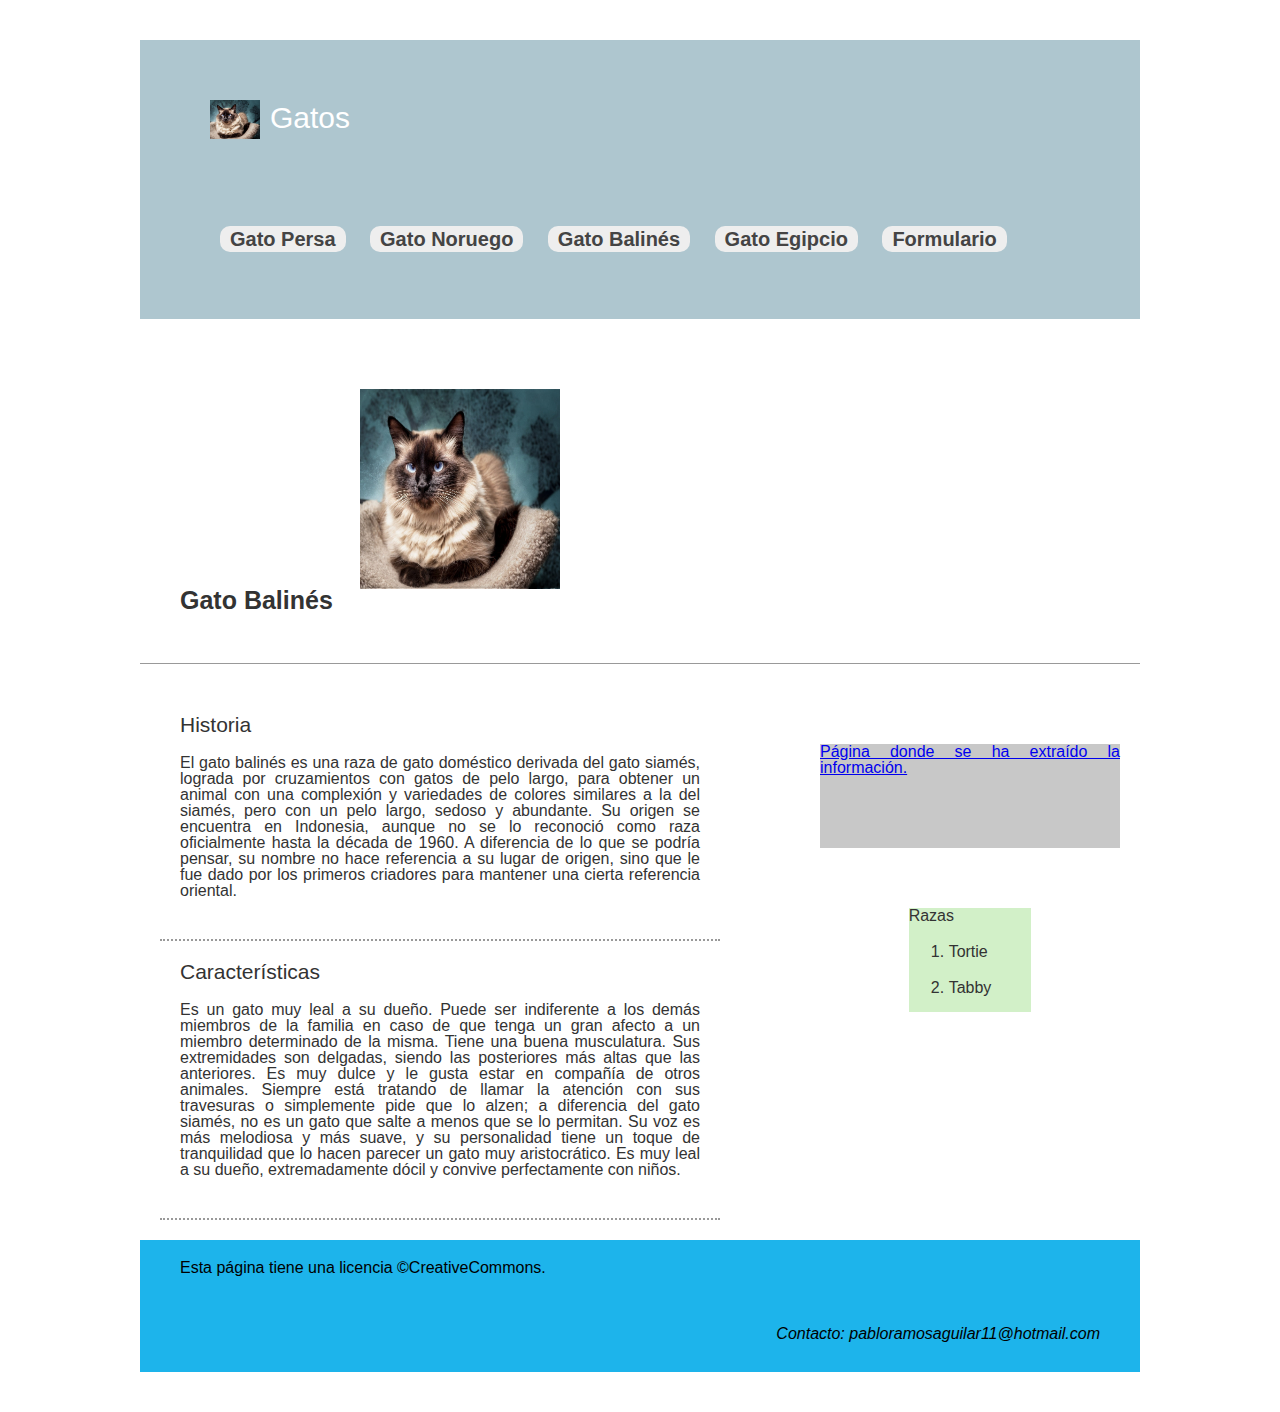
==== index.html @ 73f10449 "Rename index2.html to index.html" ====
<!DOCTYPE html>
<html lang="es">
  <head>
    <meta charset="utf-8" />
    <meta http-equiv="x-ua-compatible" content="ie=edge" />
    <meta name="viewport" content="width=device-width, initial-scale=1.0" />
    <title>Gatos-Página de Pablo</title>
    <meta name="description" content="Página de Gatos." />
    <link rel="stylesheet" href="style.css" />
    <link rel="apple-touch-icon" sizes="57x57" href="apple-icon-57x57.png" />
    <link rel="apple-touch-icon" sizes="60x60" href="apple-icon-60x60.png" />
    <link rel="apple-touch-icon" sizes="72x72" href="apple-icon-72x72.png" />
    <link rel="apple-touch-icon" sizes="76x76" href="apple-icon-76x76.png" />
    <link
      rel="apple-touch-icon"
      sizes="114x114"
      href="apple-icon-114x114.png"
    />
    <link
      rel="apple-touch-icon"
      sizes="120x120"
      href="apple-icon-120x120.png"
    />
    <link
      rel="apple-touch-icon"
      sizes="144x144"
      href="apple-icon-144x144.png"
    />
    <link
      rel="apple-touch-icon"
      sizes="152x152"
      href="apple-icon-152x152.png"
    />
    <link
      rel="apple-touch-icon"
      sizes="180x180"
      href="apple-icon-180x180.png"
    />
    <link
      rel="icon"
      type="image/png"
      sizes="192x192"
      href="android-icon-192x192.png"
    />
    <link rel="icon" type="image/png" sizes="32x32" href="favicon-32x32.png" />
    <link rel="icon" type="image/png" sizes="96x96" href="favicon-96x96.png" />
    <link rel="icon" type="image/png" sizes="16x16" href="favicon-16x16.png" />
    <link rel="manifest" href="manifest.json" />
    <meta name="msapplication-TileColor" content="#ffffff" />
    <meta name="msapplication-TileImage" content="ms-icon-144x144.png" />
    <meta name="theme-color" content="#ffffff" />
  </head>

  <body>
    <header>
      <div id="logo"><img src="gatobalinés.jpg" alt="gatobalinés" />Gatos</div>
      <nav>
        <ul>
          <li><a href="/">Gato Persa</a></li>
          <li><a href="">Gato Noruego</a></li>
          <li><a href="">Gato Balinés</a></li>
          <li><a href="">Gato Egipcio</a></li>
          <li><a href="">Formulario</a></li>
        </ul>
      </nav>
    </header>
    <section>
      <h1>
        <strong
          >Gato Balinés
          <img
            id="gato"
            src="gatobalinés.jpg"
            alt="Gato_Balinés"
            height="200"
            width="200"
          />
        </strong>
      </h1>
    </section>

    <div id="cuerpo">
      <main>
        <article>
          <h2>Historia</h2>
          <p>
            El gato balinés es una raza de gato doméstico derivada del gato
            siamés, lograda por cruzamientos con gatos de pelo largo, para
            obtener un animal con una complexión y variedades de colores
            similares a la del siamés, pero con un pelo largo, sedoso y
            abundante. Su origen se encuentra en Indonesia, aunque no se lo
            reconoció como raza oficialmente hasta la década de 1960. A
            diferencia de lo que se podría pensar, su nombre no hace referencia
            a su lugar de origen, sino que le fue dado por los primeros
            criadores para mantener una cierta referencia oriental.
          </p>
        </article>
        <article>
          <h2>Características</h2>
          <p>
            Es un gato muy leal a su dueño. Puede ser indiferente a los demás
            miembros de la familia en caso de que tenga un gran afecto a un
            miembro determinado de la misma. Tiene una buena musculatura. Sus
            extremidades son delgadas, siendo las posteriores más altas que las
            anteriores. Es muy dulce y le gusta estar en compañía de otros
            animales. Siempre está tratando de llamar la atención con sus
            travesuras o simplemente pide que lo alzen; a diferencia del gato
            siamés, no es un gato que salte a menos que se lo permitan. Su voz
            es más melodiosa y más suave, y su personalidad tiene un toque de
            tranquilidad que lo hacen parecer un gato muy aristocrático. Es muy
            leal a su dueño, extremadamente dócil y convive perfectamente con
            niños.
          </p>
        </article>
      </main>
      <aside id="contenedor">
        <div id="a">
          <a href="https://es.wikipedia.org/wiki/Gato_balinés"
            >Página donde se ha extraído la información.</a
          >
        </div>
        <div id="b">
          Razas
          <ol>
            <li>Tortie</li>
            <li>Tabby</li>
          </ol>
        </div>
      </aside>
    </div>
    <footer>
      <p>Esta página tiene una licencia ©CreativeCommons.</p>
      <address>Contacto: pabloramosaguilar11@hotmail.com</address>
    </footer>
  </body>
</html>
---- style.css ----
html,body,div,span,object,iframe,h1,h2,h3,h4,h5,h6,p,blockquote,pre,abbr,address,cite,code,del,dfn,em,img,ins,kbd,q,samp,small,strong,sub,sup,var,b,i,dl,dt,dd,ol,ul,li,fieldset,form,label,legend,table,caption,tbody,tfoot,thead,tr,th,td,article,aside,canvas,details,figcaption,figure,footer,header,hgroup,menu,nav,section,summary,time,mark,audio,video{
    margin:20px;
    padding:0;
    border:0;
    outline:0;
    font-size:100%;
    vertical-align:baseline;
    background:transparent;
}
body{
    line-height:1; 
    font-family: arial;
    text-align: justify;
}
h1{
    font-size: 25px;
}
h2{
    font-size: 21px;
}
h3{
    font-size: 18px;
}
h4{
    font-size: 16px;
}
article,aside,details,figcaption,figure,footer,header,hgroup,menu,nav,section{
    display:block;
}
nav ul{
    list-style:none;
}
blockquote,q{
    quotes:none;
}
blockquote:before,blockquote:after,q:before,q:after{
    content:none;
}
a{
    margin:0;
    padding:0;
    font-size:100%;
    vertical-align:baseline;
    background:transparent;
}
ins{
    background-color:#ff9;
    color:#000;
    text-decoration:none;
}
mark{
    background-color:#ff9;
    color:#000;
    font-style:italic;
    font-weight:bold;
}
del{
    text-decoration:line-through;
}

table{
    border-collapse:collapse;border-spacing:0
}
hr{
    display:block;height:1px;border:0;border-top:1px solid #ccc;margin:1em 0;padding:0
}
input,select{
    vertical-align:middle
}

body,html {
	background-color: #FFF;
}
header {
    background: #AEC6CF;
    padding: 20px 30px;
    max-width: 940px;
    margin: auto;
}
nav {
    display: inline-block;
}
nav ul li a {
    background: #EEE;
    padding: 2px 10px;
    font-size: 20px;
    text-decoration: none;
    font-weight: bold;
    color: #444;
    border-radius: 10px;
}
nav ul li a:hover {
	background: #FFF;
}
nav ul li {
    display: inline-block;
    margin: 10px;
}
nav ul {
    list-style: none;
}
main {
    max-width: 1000px;
    margin: auto;
    border: none;
}
main {
	float: left;
	width: 60%;
}
aside {
	float: right;
	width: 30%;
}
article {
    border-bottom: 2px dotted #999;
    padding-bottom: 20px;
    margin-bottom: 20px;
}
article h2 {
    font-weight: normal;
    margin-bottom: 12px;
}
footer {
	background: #1db4eb;
	max-width: 1000px;
	margin: auto;
	clear: both;
	text-align: right;
}
footer p {
	padding: 20px;
    text-align: left;
}
address {
    padding: 10px 20px 30px 10px;
}
aside > div {
	margin: 30px auto;
	background: #a6d8f0;
	min-height: 100px;
}
#gato{
    padding: 0;
    margin: right;

}
#contenedor{
    display: grid;
    grid-template-rows: 50% 50%;
    grid-template-columns: 100%;
    width:30%;
    height:100%;
   }
   #a{
    grid-row: 1/2;
    grid-column: 1;
    background-color: rgb(200, 200, 200);
   }
   #b{
    grid-row: 2/2;
    grid-column : 1 ;
    background-color: rgb(210, 240, 200);
   }

#logo {
    display: inline-block;
    vertical-align: middle;
    font-size: 30px;
    margin-right: 75px;
    color: #FFF;
}
#logo img {
    width: 50px;
    vertical-align: middle;
    margin-right: 10px;
}
body > section{
    max-width: 1000px;
    margin: auto;
    padding: 30px 0px;
    border-bottom: 1px solid #999;
    color: #333;
}
body > #cuerpo{
    max-width: 1000px;
    margin: auto;
    padding: 30px 0px;
    color: #333;
}

@media screen and (max-width: 1000px) {
	body > section {
		padding: 30px 20px;
	}
}
@media screen and (max-width: 600px) {
	main {
		float: none;
		width: 100%;
	}
	aside {
		float: none;
		width: 100%;
	}

}
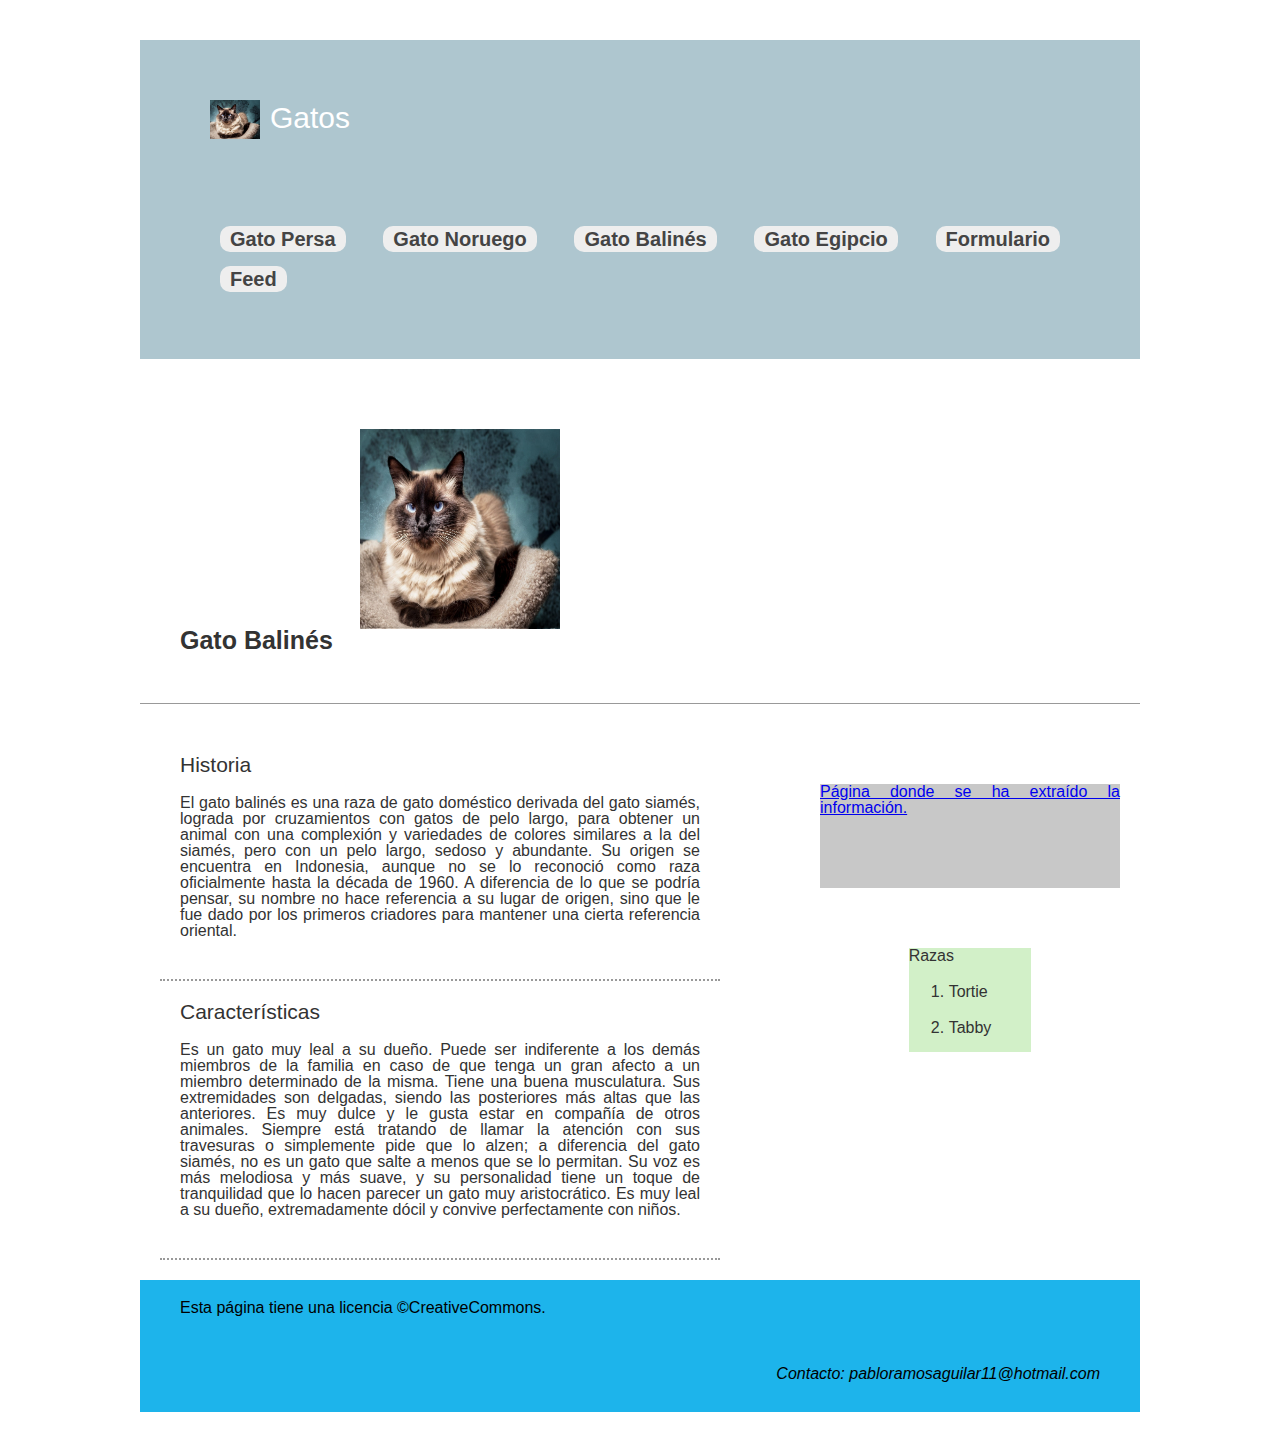
==== commit 814f9a28: "Update index.html" ====
--- a/index.html
+++ b/index.html
@@ -56,11 +56,12 @@
       <div id="logo"><img src="gatobalinés.jpg" alt="gatobalinés" />Gatos</div>
       <nav>
         <ul>
-          <li><a href="/">Gato Persa</a></li>
-          <li><a href="">Gato Noruego</a></li>
-          <li><a href="">Gato Balinés</a></li>
-          <li><a href="">Gato Egipcio</a></li>
-          <li><a href="">Formulario</a></li>
+          <li><a href="https://pabloramosaguilar.github.io">Gato Persa</a></li>
+          <li><a href="https://pabloramosaguilar.github.io/project5/">Gato Noruego</a></li>
+          <li><a href="https://pabloramosaguilar.github.io/project2/">Gato Balinés</a></li>
+          <li><a href="https://pabloramosaguilar.github.io/project3/">Gato Egipcio</a></li>
+          <li><a href="https://pabloramosaguilar.github.io/project/">Formulario</a></li>
+          <li><a href="https://pabloramosaguilar.github.io/rss.xml">Feed</a></li>
         </ul>
       </nav>
     </header>
